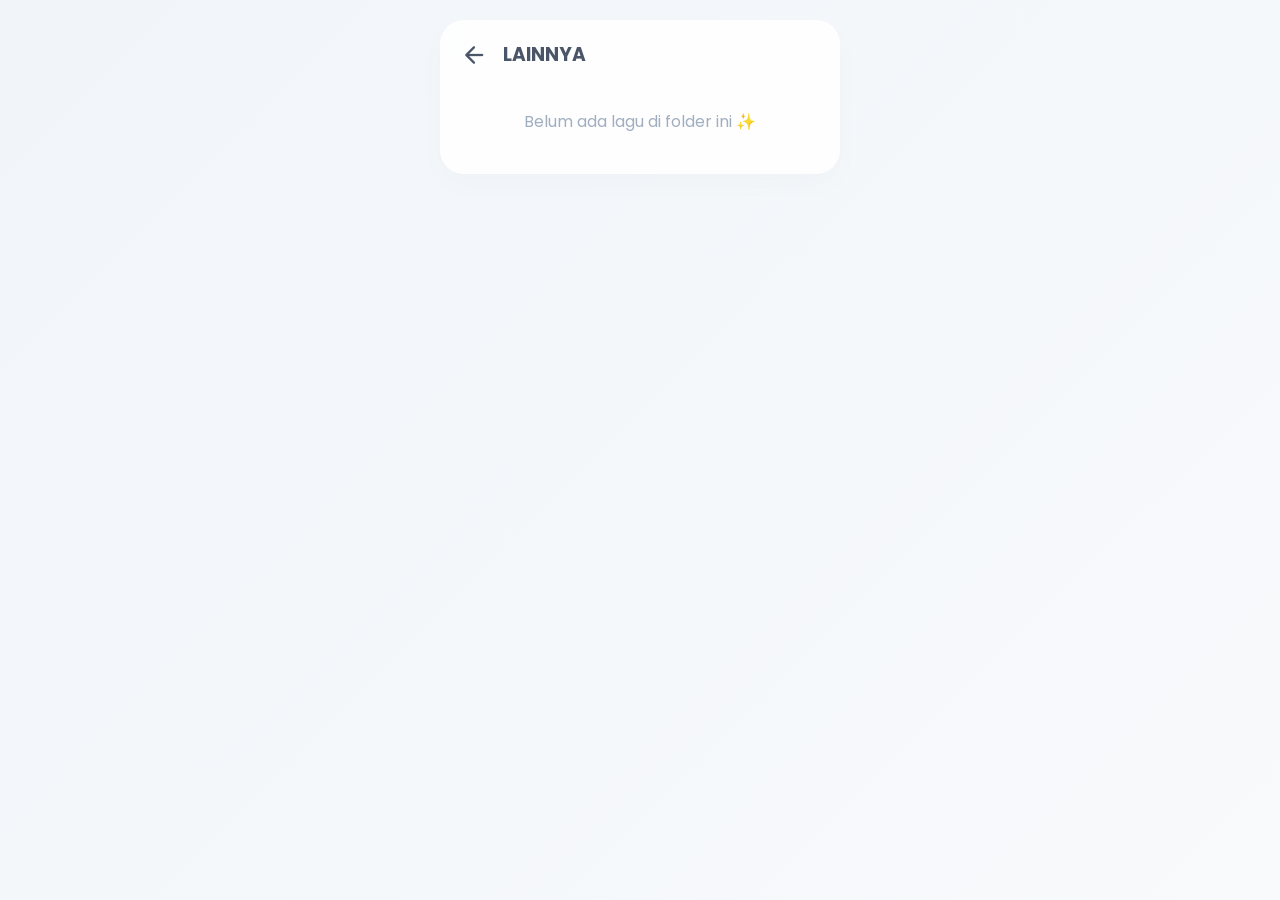
==== playlist.html @ 7148af5f "Update playlist.html" ====
<!DOCTYPE html>
<html lang="id">
<head>
    <meta charset="UTF-8">
    <meta name="viewport" content="width=device-width, initial-scale=1.0">
    <title>Hanyfa's Music Player</title>
    <link rel="preconnect" href="https://fonts.googleapis.com">
    <link rel="preconnect" href="https://fonts.gstatic.com" crossorigin>
    <link href="https://fonts.googleapis.com/css2?family=Poppins:wght@400;500;600;700&display=swap" rel="stylesheet">
    <link href="https://fonts.googleapis.com/icon?family=Material+Icons+Round" rel="stylesheet">
    <style>
        * { margin: 0; padding: 0; box-sizing: border-box; font-family: 'Poppins', sans-serif; }
        body { background: linear-gradient(135deg, #e3f2fd 0%, #f8fafc 100%); background-attachment: fixed; color: #4a5568; padding: 20px; display: flex; justify-content: center; min-height: 100vh; transition: background 0.5s ease; }
        .container { width: 100%; max-width: 400px; margin-bottom: 180px; }
        .hide { display: none !important; }
        .playlist-card { background: rgba(255, 255, 255, 0.85); backdrop-filter: blur(10px); border-radius: 24px; padding: 20px; box-shadow: 0 10px 30px rgba(0, 0, 0, 0.02); }
        .playlist-header { display: flex; align-items: center; gap: 15px; margin-bottom: 20px; }
        .back-btn { cursor: pointer; font-size: 28px; color: #4a5568; text-decoration: none; }
        .song-list { display: flex; flex-direction: column; gap: 10px; }
        .song-item { display: flex; align-items: center; gap: 15px; padding: 14px; border-radius: 16px; background: rgba(255, 255, 255, 0.6); cursor: pointer; transition: background 0.2s; }
        .active-song { background: rgba(255, 255, 255, 0.95); border: 1px solid rgba(74, 85, 104, 0.15); }
        .song-num { font-size: 14px; color: #a0aec0; min-width: 20px; }
        .song-meta { flex-grow: 1; display: flex; flex-direction: column; }
        .s-title { font-size: 14px; font-weight: 600; color: #4a5568; }
        .s-artist { font-size: 12px; color: #a0aec0; }
        .play-icon-list { color: #a0aec0; }
        .empty-msg { text-align: center; color: #a0aec0; padding: 20px; }
        
        /* MINI PLAYER */
        .mini-player { position: fixed; bottom: 25px; left: 50%; transform: translateX(-50%); width: calc(100% - 30px); max-width: 360px; border-radius: 28px; padding: 24px 20px 20px 20px; display: flex; flex-direction: column; gap: 16px; box-shadow: 0 8px 25px rgba(0, 0, 0, 0.05); z-index: 999; border: 1px solid rgba(255, 255, 255, 0.8); transition: background 0.3s ease; }
        .mini-song-info { text-align: center; width: 100%; }
        #mini-title { font-size: 18px; font-weight: 700; color: #2c3e50; letter-spacing: -0.3px; line-height: 1.3; }
        #mini-artist { font-size: 12px; color: #718096; text-transform: uppercase; font-weight: 600; margin-top: 4px; }
        .progress-wrapper { display: flex; align-items: center; justify-content: center; width: 100%; gap: 12px; margin-top: 4px; }
        #progress-bar { flex-grow: 1; height: 4px; accent-color: #718096; background: rgba(0, 0, 0, 0.05); cursor: pointer; outline: none; }
        .mini-bottom-section { display: flex; flex-direction: column; align-items: center; width: 100%; gap: 12px; }
        #current-time, #total-duration { font-size: 14px; color: #718096; font-weight: 600; }
        .mini-controls-row { display: flex; align-items: center; justify-content: center; gap: 45px; width: 100%; }
        .mini-controls-row button { background: none; border: none; color: #a0aec0; cursor: pointer; display: flex; align-items: center; justify-content: center; transition: all 0.2s ease; }
        .mini-controls-row button:active { transform: scale(0.9); color: #4a5568; }
        .mini-controls-row .material-icons-round { font-size: 34px; }
        .mini-controls-row button.play-trigger { color: #4a5568; }
        .mini-controls-row button.play-trigger .material-icons-round { font-size: 44px; }
    </style>
</head>
<body>

    <div class="container" id="playlist-screen">
        <div class="playlist-card">
            <div class="playlist-header">
                <a href="index.html" class="material-icons-round back-btn">arrow_back</a>
                <h3 id="playlist-title">Nama Playlist</h3>
            </div>
            <div class="song-list" id="song-list-container"></div>
        </div>
    </div>

    <!-- MINI PLAYER -->
    <div class="mini-player hide" id="mini-player">
        <div class="mini-song-info">
            <h4 id="mini-title">Judul Lagu</h4>
            <p id="mini-artist">Penyanyi</p>
        </div>
        <div class="progress-wrapper">
            <input type="range" id="progress-bar" min="0" max="100" value="0" step="0.1" onchange="seekAudio()">
            <span id="total-duration">0:00</span>
        </div>
        <div class="mini-bottom-section">
            <span id="current-time">0:00</span>
            <div class="mini-controls-row">
                <button onclick="prevSong()"><span class="material-icons-round">skip_previous</span></button>
                <button onclick="togglePlay()" class="play-trigger"><span class="material-icons-round" id="mini-play-icon">play_arrow</span></button>
                <button onclick="nextSong()"><span class="material-icons-round">skip_next</span></button>
            </div>
        </div>
    </div>

    <audio id="audio-player"></audio>

    <script>
        const allPlaylists = {
            enhypen1: [
                { title: "Given-Taken", artist: "ENHYPEN", url: "https://cdn.jsdelivr.net/gh/dear-girletterz/Music-Player@main/Lagu/giventaken.mp3?v=2" },
                { title: "Let Me In (20 CUBE)", artist: "ENHYPEN", url: "https://cdn.jsdelivr.net/gh/dear-girletterz/Music-Player@main/Lagu/letmein(20cube).mp3?v=2" },
                { title: "10 Months", artist: "ENHYPEN", url: "https://cdn.jsdelivr.net/gh/dear-girletterz/Music-Player@main/Lagu/10months.mp3?v=2" }, 
                { title: "Flicker", artist: "ENHYPEN", url: "https://cdn.jsdelivr.net/gh/dear-girletterz/Music-Player@main/Lagu/flicker.mp3?v=2" }, 
                { title: "Drunk-Dazed", artist: "ENHYPEN", url: "https://cdn.jsdelivr.net/gh/dear-girletterz/Music-Player@main/Lagu/drunkdazed.mp3?v=2" },
                { title: "Fever", artist: "ENHYPEN", url: "https://cdn.jsdelivr.net/gh/dear-girletterz/Music-Player@main/Lagu/feverr.mp3?v=2" }, 
                { title: "Not For Sale", artist: "ENHYPEN", url: "https://cdn.jsdelivr.net/gh/dear-girletterz/Music-Player@main/Lagu/notforsalee.mp3?v=2" }, 
                { title: "Mixed Up", artist: "ENHYPEN", url: "https://cdn.jsdelivr.net/gh/dear-girletterz/Music-Player@main/Lagu/mixedupp.mp3?v=2" }, 
                { title: "Tamed-Dashed", artist: "ENHYPEN", url: "https://cdn.jsdelivr.net/gh/dear-girletterz/Music-Player@main/Lagu/tameddashedd.mp3?v=2" }, 
                { title: "Upper Side Dreamin'", artist: "ENHYPEN", url: "https://cdn.jsdelivr.net/gh/dear-girletterz/Music-Player@main/Lagu/uppersidedreaminn.mp3?v=2" }, 
                { title: "Just A Little Bit", artist: "ENHYPEN", url: "https://cdn.jsdelivr.net/gh/dear-girletterz/Music-Player@main/Lagu/justalittlebitt.mp3?v=2" }, 
                { title: "Go Big or Go Home", artist: "ENHYPEN", url: "https://cdn.jsdelivr.net/gh/dear-girletterz/Music-Player@main/Lagu/gobigorgohome.mp3?v=2" },
                { title: "Blockbuster (ft. Yeonjun)", artist: "ENHYPEN", url: "https://cdn.jsdelivr.net/gh/dear-girletterz/Music-Player@main/Lagu/blockbusterr.mp3?v=2" },
                { title: "Attention, Please!", artist: "ENHYPEN", url: "https://cdn.jsdelivr.net/gh/dear-girletterz/Music-Player@main/Lagu/attentionpleasee.mp3?v=2" },
                { title: "Blessed-Cursed", artist: "ENHYPEN", url: "https://cdn.jsdelivr.net/gh/dear-girletterz/Music-Player@main/Lagu/blessedcursed.mp3?v=2" }, 
                { title: "Polaroid Love", artist: "ENHYPEN", url: "https://cdn.jsdelivr.net/gh/dear-girletterz/Music-Player@main/Lagu/polaroidlove.mp3?v=2" }, 
                { title: "Future Perfect (Pass The MIC)", artist: "ENHYPEN", url: "https://cdn.jsdelivr.net/gh/dear-girletterz/Music-Player@main/Lagu/futureperfect.mp3?v=2" }, 
                { title: "ParadoXXX Invasion", artist: "ENHYPEN", url: "https://cdn.jsdelivr.net/gh/dear-girletterz/Music-Player@main/Lagu/paradoxxxinvasion.mp3?v=2" }, 
                { title: "TFW (That Feeling When)", artist: "ENHYPEN", url: "https://cdn.jsdelivr.net/gh/dear-girletterz/Music-Player@main/Lagu/tfw.mp3?v=2" }, 
                { title: "Shout Out", artist: "ENHYPEN", url: "https://cdn.jsdelivr.net/gh/dear-girletterz/Music-Player@main/Lagu/shoutout.mp3?v=2" },
                { title: "Fate (Intro)", artist: "ENHYPEN", url: "https://cdn.jsdelivr.net/gh/dear-girletterz/Music-Player@main/Lagu/fate.mp3?v=2" },
                { title: "Bite Me", artist: "ENHYPEN", url: "https://cdn.jsdelivr.net/gh/dear-girletterz/Music-Player@main/Lagu/biteme.mp3?v=2" }, 
                { title: "Sacrifice (Eat Me Up)", artist: "ENHYPEN", url: "https://cdn.jsdelivr.net/gh/dear-girletterz/Music-Player@main/Lagu/sacrifice.mp3?v=2" }, 
                { title: "Chaconne", artist: "ENHYPEN", url: "https://cdn.jsdelivr.net/gh/dear-girletterz/Music-Player@main/Lagu/chaconne.mp3?v=2" }, 
                { title: "Bills", artist: "ENHYPEN", url: "https://cdn.jsdelivr.net/gh/dear-girletterz/Music-Player@main/Lagu/bills.mp3?v=2" }, 
                { title: "Karma", artist: "ENHYPEN", url: "https://cdn.jsdelivr.net/gh/dear-girletterz/Music-Player@main/Lagu/karma.mp3?v=2" },
                { title: "Blossom", artist: "ENHYPEN", url: "https://cdn.jsdelivr.net/gh/dear-girletterz/Music-Player@main/Lagu/blossom.mp3?v=2" }, 
                { title: "Sweet Venom", artist: "ENHYPEN", url: "https://cdn.jsdelivr.net/gh/dear-girletterz/Music-Player@main/Lagu/sweetvenom.mp3?v=2" }, 
                { title: "Still Monster", artist: "ENHYPEN", url: "https://cdn.jsdelivr.net/gh/dear-girletterz/Music-Player@main/Lagu/stillmonster.mp3?v=2" }, 
                { title: "Blind", artist: "ENHYPEN", url: "https://cdn.jsdelivr.net/gh/dear-girletterz/Music-Player@main/Lagu/blind.mp3?v=2" }, 
                { title: "Orange Flower (You Complete Me)", artist: "ENHYPEN", url: "https://cdn.jsdelivr.net/gh/dear-girletterz/Music-Player@main/Lagu/orangeflower.mp3?v=2" }
            ],
          
            enhypen2: [
                { title: "One In A Billion", artist: "ENHYPEN", url: "https://cdn.jsdelivr.net/gh/dear-girletterz/Music-Player@main/Lagu/oneinabillion.mp3?v=2" }, 
                { title: "Criminal Love", artist: "ENHYPEN", url: "https://cdn.jsdelivr.net/gh/dear-girletterz/Music-Player@main/Lagu/criminallove.mp3?v=2" }, 
                { title: "Fatal Trouble", artist: "ENHYPEN", url: "https://cdn.jsdelivr.net/gh/dear-girletterz/Music-Player@main/Lagu/fataltrouble.mp3?v=2" }, 
                { title: "Teeth", artist: "ENHYPEN", url: "https://cdn.jsdelivr.net/gh/dear-girletterz/Music-Player@main/Lagu/teeth.mp3?v=2" },
                { title: "Lucifer", artist: "ENHYPEN", url: "https://cdn.jsdelivr.net/gh/dear-girletterz/Music-Player@main/Lagu/lucifer.mp3?v=2" }, 
                { title: "Scream", artist: "ENHYPEN", url: "https://cdn.jsdelivr.net/gh/dear-girletterz/Music-Player@main/Lagu/scream.mp3?v=2" }, 
                { title: "Moonstruck", artist: "ENHYPEN", url: "https://cdn.jsdelivr.net/gh/dear-girletterz/Music-Player@main/Lagu/moonstruck.mp3?v=2" }, 
                { title: "XO (Only If You Say Yes)", artist: "ENHYPEN", url: "https://cdn.jsdelivr.net/gh/dear-girletterz/Music-Player@main/Lagu/xo.mp3?v=2" }, 
                { title: "Your Eyes Only", artist: "ENHYPEN", url: "https://cdn.jsdelivr.net/gh/dear-girletterz/Music-Player@main/Lagu/youreyesonly.mp3?v=2" }, 
                { title: "Hundred Broken Hearts", artist: "ENHYPEN", url: "https://cdn.jsdelivr.net/gh/dear-girletterz/Music-Player@main/Lagu/hundredbrokenhearts.mp3?v=2" },
                { title: "Brought The Heat Back", artist: "ENHYPEN", url: "https://cdn.jsdelivr.net/gh/dear-girletterz/Music-Player@main/Lagu/broughttheheatback.mp3?v=2" }, 
                { title: "Paranormal", artist: "ENHYPEN", url: "https://cdn.jsdelivr.net/gh/dear-girletterz/Music-Player@main/Lagu/paranormal.mp3?v=2" },
                { title: "Royalty", artist: "ENHYPEN", url: "https://cdn.jsdelivr.net/gh/dear-girletterz/Music-Player@main/Lagu/royalty.mp3?v=2" }, 
                { title: "Highway 1009", artist: "ENHYPEN", url: "https://cdn.jsdelivr.net/gh/dear-girletterz/Music-Player@main/Lagu/highway.mp3?v=2" }, 
                { title: "Daydream", artist: "ENHYPEN", url: "https://cdn.jsdelivr.net/gh/dear-girletterz/Music-Player@main/Lagu/daydream.mp3?v=2" }, 
                { title: "No Doubt", artist: "ENHYPEN", url: "https://cdn.jsdelivr.net/gh/dear-girletterz/Music-Player@main/Lagu/nodoubt.mp3?v=2" },
                { title: "Flashover", artist: "ENHYPEN", url: "https://cdn.jsdelivr.net/gh/dear-girletterz/Music-Player@main/Lagu/flashover.mp3?v=2" },
                { title: "Bad Desire (With or Without You)", artist: "ENHYPEN", url: "https://cdn.jsdelivr.net/gh/dear-girletterz/Music-Player@main/Lagu/baddesire.mp3?v=2" }, 
                { title: "Loose", artist: "ENHYPEN", url: "https://cdn.jsdelivr.net/gh/dear-girletterz/Music-Player@main/Lagu/loose.mp3?v=2" }, 
                { title: "Outside", artist: "ENHYPEN", url: "https://cdn.jsdelivr.net/gh/dear-girletterz/Music-Player@main/Lagu/outside.mp3?v=2" }, 
                { title: "Helium", artist: "ENHYPEN", url: "https://cdn.jsdelivr.net/gh/dear-girletterz/Music-Player@main/Lagu/helium.mp3?v=2" }, 
                { title: "Too Close", artist: "ENHYPEN", url: "https://cdn.jsdelivr.net/gh/dear-girletterz/Music-Player@main/Lagu/tooclose.mp3?v=2" }, 
                { title: "Knife", artist: "ENHYPEN", url: "https://cdn.jsdelivr.net/gh/dear-girletterz/Music-Player@main/Lagu/knife.mp3?v=2" }, 
                { title: "Stealer", artist: "ENHYPEN", url: "https://cdn.jsdelivr.net/gh/dear-girletterz/Music-Player@main/Lagu/stealer.mp3?v=2" }, 
                { title: "Big Girls Don't Cry", artist: "ENHYPEN", url: "https://cdn.jsdelivr.net/gh/dear-girletterz/Music-Player@main/Lagu/bgdc.mp3?v=2" }, 
                { title: "No Way Back (ft. So!YoON!)", artist: "ENHYPEN", url: "https://cdn.jsdelivr.net/gh/dear-girletterz/Music-Player@main/Lagu/nowayback.mp3?v=2" },
                { title: "Lost Island", artist: "ENHYPEN", url: "https://cdn.jsdelivr.net/gh/dear-girletterz/Music-Player@main/Lagu/lostisland.mp3?v=2" }, 
                { title: "Sleep Tight", artist: "ENHYPEN", url: "https://cdn.jsdelivr.net/gh/dear-girletterz/Music-Player@main/Lagu/sleeptight.mp3?v=2" }, 
                { title: "Billy Poco (w/Tayo)", artist: "ENHYPEN", url: "https://cdn.jsdelivr.net/gh/dear-girletterz/Music-Player@main/Lagu/billypoco.mp3?v=2" }, 
                { title: "Hey Tayo (w/Tayo)", artist: "ENHYPEN", url: "https://cdn.jsdelivr.net/gh/dear-girletterz/Music-Player@main/Lagu/heytayo.mp3?v=2" }, 
                { title: "Dear Me (Jungwon)", artist: "ENHYPEN", url: "https://cdn.jsdelivr.net/gh/dear-girletterz/Music-Player@main/Lagu/dearme.mp3?v=2" }, 
                { title: "Into The I-LAND", artist: "ENHYPEN", url: "https://cdn.jsdelivr.net/gh/dear-girletterz/Music-Player@main/Lagu/intotheiland.mp3?v=2" }, 
                { title: "I&Credible (I-LAND)", artist: "ENHYPEN", url: "https://cdn.jsdelivr.net/gh/dear-girletterz/Music-Player@main/Lagu/incredible.mp3?v=2" }, 
                { title: "Calling (Run To You)", artist: "ENHYPEN", url: "https://cdn.jsdelivr.net/gh/dear-girletterz/Music-Player@main/Lagu/calling.mp3?v=2" }
            ],
           
            hearts2hearts: [
                { title: "The Chase", artist: "HEARTS2HEARTS", url: "https://cdn.jsdelivr.net/gh/dear-girletterz/Music-Player@main/Lagu2/thechase.mp3?v=2" }, 
                { title: "Butterflies", artist: "HEARTS2HEARTS", url: "https://cdn.jsdelivr.net/gh/dear-girletterz/Music-Player@main/Lagu2/butterflies.mp3?v=2" }, 
                { title: "Style", artist: "HEARTS2HEARTS", url: "https://cdn.jsdelivr.net/gh/dear-girletterz/Music-Player@main/Lagu2/style.mp3?v=2" }, 
                { title: "Focus", artist: "HEARTS2HEARTS", url: "https://cdn.jsdelivr.net/gh/dear-girletterz/Music-Player@main/Lagu2/focus.mp3?v=2" }, 
                { title: "Apple Pie", artist: "HEARTS2HEARTS", url: "https://cdn.jsdelivr.net/gh/dear-girletterz/Music-Player@main/Lagu2/applepie.mp3?v=2" }, 
                { title: "Pretty Please", artist: "HEARTS2HEARTS", url: "https://cdn.jsdelivr.net/gh/dear-girletterz/Music-Player@main/Lagu2/prettyplease.mp3?v=2" }, 
                { title: "Flutter", artist: "HEARTS2HEARTS", url: "https://cdn.jsdelivr.net/gh/dear-girletterz/Music-Player@main/Lagu2/flutter.mp3?v=2" }, 
                { title: "Blue Moon", artist: "HEARTS2HEARTS", url: "https://cdn.jsdelivr.net/gh/dear-girletterz/Music-Player@main/Lagu2/bluemoon.mp3?v=2" }, 
                { title: "Rude!", artist: "HEARTS2HEARTS", url: "https://cdn.jsdelivr.net/gh/dear-girletterz/Music-Player@main/Lagu2/rude.mp3?v=2" }
            ],
            cortis: [
                { title: "What You Want", artist: "CORTIS", url: "https://cdn.jsdelivr.net/gh/dear-girletterz/Music-Player@main/Lagu3/wyw.mp3?v=2" }, 
                { title: "GO!", artist: "CORTIS", url: "https://cdn.jsdelivr.net/gh/dear-girletterz/Music-Player@main/Lagu3/go.mp3?v=2" }, 
                { title: "FaSHioN", artist: "CORTIS", url: "https://cdn.jsdelivr.net/gh/dear-girletterz/Music-Player@main/Lagu3/fashion.mp3?v=2" }, 
                { title: "JoyRide", artist: "CORTIS", url: "https://cdn.jsdelivr.net/gh/dear-girletterz/Music-Player@main/Lagu3/joyride.mp3?v=2" }, 
                { title: "Lullaby", artist: "CORTIS", url: "https://cdn.jsdelivr.net/gh/dear-girletterz/Music-Player@main/Lagu3/lullaby.mp3?v=2" }, 
                { title: "Mention Me (OST GOAT)", artist: "CORTIS", url: "https://cdn.jsdelivr.net/gh/dear-girletterz/Music-Player@main/Lagu3/mentionme.mp3?v=2" }, 
                { title: "YoungCreatorCrew", artist: "CORTIS", url: "https://cdn.jsdelivr.net/gh/dear-girletterz/Music-Player@main/Lagu3/ycc.mp3?v=2" }, 
                { title: "REDRED", artist: "CORTIS", url: "https://cdn.jsdelivr.net/gh/dear-girletterz/Music-Player@main/Lagu3/redred.mp3?v=2" }, 
                { title: "TNT", artist: "CORTIS", url: "https://cdn.jsdelivr.net/gh/dear-girletterz/Music-Player@main/Lagu3/tnt.mp3?v=2" }, 
                { title: "Acai", artist: "CORTIS", url: "https://cdn.jsdelivr.net/gh/dear-girletterz/Music-Player@main/Lagu3/acai.mp3?v=2" }, 
                { title: "Wassup", artist: "CORTIS", url: "https://cdn.jsdelivr.net/gh/dear-girletterz/Music-Player@main/Lagu3/wassup.mp3?v=2" }, 
                { title: "Blue Lips", artist: "CORTIS", url: "https://cdn.jsdelivr.net/gh/dear-girletterz/Music-Player@main/Lagu3/bluelips.mp3?v=2" }
            ],
            babymonster: [
                { title: "Dream", artist: "BABYMONSTER", url: "https://cdn.jsdelivr.net/gh/dear-girletterz/Music-Player@main/Lagu4/dream.mp3?v=2" },
                { title: "Batter Up", artist: "BABYMONSTER", url: "https://cdn.jsdelivr.net/gh/dear-girletterz/Music-Player@main/Lagu4/batterup.mp3?v=2" }, 
                { title: "Stuck In The Middle", artist: "BABYMONSTER", url: "https://cdn.jsdelivr.net/gh/dear-girletterz/Music-Player@main/Lagu5/stuckinthemiddle.mp3?v=2" }, 
                { title: "Sheesh", artist: "BABYMONSTER", url: "https://cdn.jsdelivr.net/gh/dear-girletterz/Music-Player@main/Lagu4/sheesh.mp3?v=2" }, 
                { title: "Like That", artist: "BABYMONSTER", url: "https://cdn.jsdelivr.net/gh/dear-girletterz/Music-Player@main/Lagu4/forever.mp3?v=2" }, 
                { title: "Clik Clak", artist: "BABYMONSTER", url: "https://cdn.jsdelivr.net/gh/dear-girletterz/Music-Player@main/Lagu4/clikclak.mp3?v=2" },
                { title: "Drip", artist: "BABYMONSTER", url: "https://cdn.jsdelivr.net/gh/dear-girletterz/Music-Player@main/Lagu4/drip.mp3?v=2" },
                { title: "Love, Maybe", artist: "BABYMONSTER", url: "https://cdn.jsdelivr.net/gh/dear-girletterz/Music-Player@main/Lagu4/lovemaybe.mp3?v=2" }, 
                { title: "Really Like You", artist: "BABYMONSTER", url: "https://cdn.jsdelivr.net/gh/dear-girletterz/Music-Player@main/Lagu4/reallylikeyou.mp3?v=2" }, 
                { title: "Billionaire", artist: "BABYMONSTER", url: "https://cdn.jsdelivr.net/gh/dear-girletterz/Music-Player@main/Lagu4/billionaire.mp3?v=2" }, 
                { title: "Love In My Heart", artist: "BABYMONSTER", url: "https://cdn.jsdelivr.net/gh/dear-girletterz/Music-Player@main/Lagu4/loveinmyheartt.mp3?v=2" }, 
                { title: "Woke Up In Tokyo (Asa & Ruka)", artist: "BABYMONSTER", url: "https://cdn.jsdelivr.net/gh/dear-girletterz/Music-Player@main/Lagu4/wokeupintokyo.mp3?v=2" }, 
                { title: "Ghost", artist: "BABYMONSTER", url: "https://cdn.jsdelivr.net/gh/dear-girletterz/Music-Player@main/Lagu4/ghost.mp3?v=2" }, 
                { title: "Hot Sauce", artist: "BABYMONSTER", url: "https://cdn.jsdelivr.net/gh/dear-girletterz/Music-Player@main/Lagu4/hotsauce.mp3?v=2" }, 
                { title: "We Go Up", artist: "BABYMONSTER", url: "https://cdn.jsdelivr.net/gh/dear-girletterz/Music-Player@main/Lagu4/wegoup.mp3?v=2" }, 
                { title: "Psycho", artist: "BABYMONSTER", url: "https://cdn.jsdelivr.net/gh/dear-girletterz/Music-Player@main/Lagu4/pshyo.mp3?v=2" }, 
                { title: "Supa Dupa Luv", artist: "BABYMONSTER", url: "https://cdn.jsdelivr.net/gh/dear-girletterz/Music-Player@main/Lagu4/supadupaluv.mp3?v=2" }, 
                { title: "Wild", artist: "BABYMONSTER", url: "https://cdn.jsdelivr.net/gh/dear-girletterz/Music-Player@main/Lagu4/wild.mp3?v=2" }, 
                { title: "Choom", artist: "BABYMONSTER", url: "https://cdn.jsdelivr.net/gh/dear-girletterz/Music-Player@main/Lagu4/choom.mp3?v=2" },
                { title: "Locked In", artist: "BABYMONSTER", url: "https://cdn.jsdelivr.net/gh/dear-girletterz/Music-Player@main/Lagu4/lockedin.mp3?v=2" }
            ],
            
            lngshot: [
                { title: "Moonwalkin'", artist: "LNGSHOT", url: "https://cdn.jsdelivr.net/gh/dear-girletterz/Music-Player@main/Lagu5/moonwalkin.mp3?v=2" }, 
                { title: "Are You Ready", artist: "LNGSHOT", url: "https://cdn.jsdelivr.net/gh/dear-girletterz/Music-Player@main/Lagu5/areyouready.mp3?v=2" },
                { title: "Trust Myself (Ryul)", artist: "LNGSHOT", url: "https://cdn.jsdelivr.net/gh/dear-girletterz/Music-Player@main/Lagu5/trustmyself.mp3?v=2" },  
                { title: "Thinking (Ryul & Louis)", artist: "LNGSHOT", url: "https://cdn.jsdelivr.net/gh/dear-girletterz/Music-Player@main/Lagu5/thinking.mp3?v=2" },  
                { title: "All Good (Woojin & Ryul)", artist: "LNGSHOT", url: "https://cdn.jsdelivr.net/gh/dear-girletterz/Music-Player@main/Lagu5/allgood.mp3?v=2" }, 
                { title: "Ejeh (Woojin)", artist: "LNGSHOT", url: "https://cdn.jsdelivr.net/gh/dear-girletterz/Music-Player@main/Lagu5/ejeh.mp3?v=2" }, 
                { title: "Next 2 U (Ohyul & Louis)", artist: "LNGSHOT", url: "https://cdn.jsdelivr.net/gh/dear-girletterz/Music-Player@main/Lagu5/nexttou.mp3?v=2" }, 
                { title: "My Side (Woojin & Louis)", artist: "LNGSHOT", url: "https://cdn.jsdelivr.net/gh/dear-girletterz/Music-Player@main/Lagu5/myside.mp3?v=2" }, 
                { title: "Saucin'", artist: "LNGSHOT", url: "https://cdn.jsdelivr.net/gh/dear-girletterz/Music-Player@main/Lagu5/saucin.mp3?v=2" }, 
                { title: "Backseat", artist: "LNGSHOT", url: "https://cdn.jsdelivr.net/gh/dear-girletterz/Music-Player@main/Lagu5/backseet.mp3?v=2" }, 
                { title: "FaceTime" , artist: "LNGSHOT", url: "https://cdn.jsdelivr.net/gh/dear-girletterz/Music-Player@main/Lagu5/facetime.mp3?v=2" }, 
                { title: "Never Let Go", artist: "LNGSHOT", url: "https://cdn.jsdelivr.net/gh/dear-girletterz/Music-Player@main/Lagu5/neverletgo.mp3?v=2" },
                { title: "Good Girls (Louis)", artist: "LNGSHOT", url: "https://cdn.jsdelivr.net/gh/dear-girletterz/Music-Player@main/Lagu5/goodgirls.mp3?v=2" }, 
                { title: "Boo Thang (Woojin)", artist: "LNGSHOT", url: "https://cdn.jsdelivr.net/gh/dear-girletterz/Music-Player@main/Lagu5/boothang.mp3?v=2" }, 
                { title: "Summer Eyes (Ohyul)", artist: "LNGSHOT", url: "https://cdn.jsdelivr.net/gh/dear-girletterz/Music-Player@main/Lagu5/summereyes.mp3?v=2" }, 
                { title: "For Us (Ryul)", artist: "LNGSHOT", url: "https://cdn.jsdelivr.net/gh/dear-girletterz/Music-Player@main/Lagu5/forus.mp3?v=2" }, 
                { title: "Vanilla Days", artist: "LNGSHOT", url: "https://cdn.jsdelivr.net/gh/dear-girletterz/Music-Player@main/Lagu5/vanilladays.mp3?v=2" }, 
                { title: "4SHO 4SHO", artist: "LNGSHOT", url: "https://cdn.jsdelivr.net/gh/dear-girletterz/Music-Player@main/Lagu5/foursho.mp3?v=2" }, 
                { title: "YEAH! YEAH!", artist: "LNGSHOT", url: "https://cdn.jsdelivr.net/gh/dear-girletterz/Music-Player@main/Lagu5/yeahyeah.mp3?v=2" }, 
                { title: "No Hi, No Hey", artist: "LNGSHOT", url: "https://cdn.jsdelivr.net/gh/dear-girletterz/Music-Player@main/Lagu5/nohinohey.mp3?v=2" }, 
                { title: "Run It Up", artist: "LNGSHOT", url: "https://cdn.jsdelivr.net/gh/dear-girletterz/Music-Player@main/Lagu5/runitup.mp3?v=2" }, 
                { title: "Gukbbong", artist: "LNGSHOT", url: "https://cdn.jsdelivr.net/gh/dear-girletterz/Music-Player@main/Lagu5/gukbbong.mp3?v=2" }, 
                { title: "Moya", artist: "LNGSHOT", url: "https://cdn.jsdelivr.net/gh/dear-girletterz/Music-Player@main/Lagu5/moya.mp3?v=2" }, 
                { title: "The Purge 4Shomix", artist: "LNGSHOT", url: "https://cdn.jsdelivr.net/gh/dear-girletterz/Music-Player@main/Lagu5/thepurge.mp3?v=2" }, 
                { title: "Public Enemy 4Shomix", artist: "LNGSHOT", url: "https://cdn.jsdelivr.net/gh/dear-girletterz/Music-Player@main/Lagu5/publicenemy.mp3?v=2" }, 
                { title: "Fire With Fire", artist: "LNGSHOT", url: "https://cdn.jsdelivr.net/gh/dear-girletterz/Music-Player@main/Lagu5/firewithfire.mp3?v=2" }, 
                { title: "Annyeonghaseyo (Ryul dll)", artist: "LNGSHOT", url: "https://cdn.jsdelivr.net/gh/dear-girletterz/Music-Player@main/Lagu5/annyeonghaseyo.mp3?v=2" }, 
                { title: "Lullaby Remix (Louis dll)", artist: "Louis dll)", url: "https://cdn.jsdelivr.net/gh/dear-girletterz/Music-Player@main/Lagu5/lullaby.mp3?v=2" }, 
                { title: "All I Wanna Do (Jay Park)", artist: "LNGSHOT", url: "https://cdn.jsdelivr.net/gh/dear-girletterz/Music-Player@main/Lagu5/alliwannado.mp3?v=2" }, 
                { title: "JOAH (Jay Park)", artist: "LNGSHOT", url: "https://cdn.jsdelivr.net/gh/dear-girletterz/Music-Player@main/Lagu/Joah.mp3?v=2" }, 
                { title: "Remedy (Jay Park)", artist: "LNGSHOT", url: "https://cdn.jsdelivr.net/gh/dear-girletterz/Music-Player@main/Lagu5/remedy.mp3?v=2" }, 
                { title: "Mommae (Jay Park)", artist: "LNGSHOT", url: "https://cdn.jsdelivr.net/gh/dear-girletterz/Music-Player@main/Lagu5/mommae.mp3?v=2" }
            ], 
            
            illit: [
                { title: "Magnetic", artist: "ILLIT", url: "https://cdn.jsdelivr.net/gh/dear-girletterz/Music-Player@main/Lagu6/magnetic.mp3?v=2" }, 
                { title: "My World", artist: "ILLIT", url: "https://cdn.jsdelivr.net/gh/dear-girletterz/Music-Player@main/Lagu6/myworld.mp3?v=2" },
                { title: "Midnight Fiction", artist: "ILLIT", url: "https://cdn.jsdelivr.net/gh/dear-girletterz/Music-Player@main/Lagu6/midnightfiction.mp3?v=2" },  
                { title: "Lucky Girl Syndrome", artist: "ILLIT", url: "https://cdn.jsdelivr.net/gh/dear-girletterz/Music-Player@main/Lagu6/luckygirlsyndrome.mp3?v=2" }, 
                { title: "I'll Like You", artist: "ILLIT", url: "https://cdn.jsdelivr.net/gh/dear-girletterz/Music-Player@main/Lagu6/illlikeyou.mp3?v=2" }, 
                { title: "Cherish (My Love)", artist: "ILLIT", url: "https://cdn.jsdelivr.net/gh/dear-girletterz/Music-Player@main/Lagu6/cherish.mp3?v=2" }, 
                { title: "IYKYK (If You Know You Know)", artist: "ILLIT", url: "https://cdn.jsdelivr.net/gh/dear-girletterz/Music-Player@main/Lagu6/iykyk.mp3?v=2" }, 
                { title: "Pimple", artist: "ILLIT", url: "https://cdn.jsdelivr.net/gh/dear-girletterz/Music-Player@main/Lagu6/pimple.mp3?v=2" }, 
                { title: "Tick-Tack", artist: "ILLIT", url: "https://cdn.jsdelivr.net/gh/dear-girletterz/Music-Player@main/Lagu6/ticktack.mp3?v=2" },
                { title: "Almond Chocolate", artist: "ILLIT", url: "https://cdn.jsdelivr.net/gh/dear-girletterz/Music-Player@main/Lagu6/almondchocolate.mp3?v=2" },  
                { title: "See U Tonight (Kylie Cantrall ft. Yunah & Minju)", artist: "ILLIT", url: "https://cdn.jsdelivr.net/gh/dear-girletterz/Music-Player@main/Lagu6/seeutonight.mp3?v=2" }, 
                { title: "The Look In Your Eyes (Wonhee)", artist: "ILLIT", url: "https://cdn.jsdelivr.net/gh/dear-girletterz/Music-Player@main/Lagu6/thelookinyoureyes.mp3?v=2" }, 
                { title: "Little Monster", artist: "ILLIT", url: "https://cdn.jsdelivr.net/gh/dear-girletterz/Music-Player@main/Lagu6/littlemonster.mp3?v=2" },
                { title: "Billyeoon Goyangi (Do The Dance)", artist: "ILLIT", url: "https://cdn.jsdelivr.net/gh/dear-girletterz/Music-Player@main/Lagu6/billyeoongoyangi.mp3?v=2" }, 
                { title: "Jellyous", artist: "ILLIT", url: "https://cdn.jsdelivr.net/gh/dear-girletterz/Music-Player@main/Lagu6/jellyous.mp3?v=2" }, 
                { title: "Oops!", artist: "ILLIT", url: "https://cdn.jsdelivr.net/gh/dear-girletterz/Music-Player@main/Lagu6/oops.mp3?v=2" }, 
                { title: "Bamsopoong", artist: "ILLIT", url: "https://cdn.jsdelivr.net/gh/dear-girletterz/Music-Player@main/Lagu6/bamsopoong.mp3?v=2" }, 
                { title: "Topping", artist: "ILLIT", url: "https://cdn.jsdelivr.net/gh/dear-girletterz/Music-Player@main/Lagu6/topping.mp3?v=2" }, 
                { title: "Toki Yo Tomare", artist: "ILLIT", url: "https://cdn.jsdelivr.net/gh/dear-girletterz/Music-Player@main/Lagu6/tokiyotomare.mp3?v=2" }, 
                { title: "Secret Quest", artist: "ILLIT", url: "https://cdn.jsdelivr.net/gh/dear-girletterz/Music-Player@main/Lagu6/secretquest.mp3?v=2" }, 
                { title: "Love Smile (OST Last Summer w/Minju & Yunah)", artist: "ILLIT", url: "https://cdn.jsdelivr.net/gh/dear-girletterz/Music-Player@main/Lagu6/lovesmile.mp3?v=2" }, 
                { title: "Not Cute Anymore", artist: "ILLIT", url: "https://cdn.jsdelivr.net/gh/dear-girletterz/Music-Player@main/Lagu6/notcuteanymore.mp3?v=2" }, 
                { title: "Not Me", artist: "ILLIT", url: "https://cdn.jsdelivr.net/gh/dear-girletterz/Music-Player@main/Lagu6/notme.mp3?v=2" }, 
                { title: "All For You", artist: "ILLIT", url: "https://cdn.jsdelivr.net/gh/dear-girletterz/Music-Player@main/Lagu6/allforyou.mp3?v=2" }, 
                { title: "Sunday Morning", artist: "ILLIT", url: "https://cdn.jsdelivr.net/gh/dear-girletterz/Music-Player@main/Lagu6/sundaymorning.mp3?v=2" }, 
                { title: "Bubee", artist: "ILLIT", url: "https://cdn.jsdelivr.net/gh/dear-girletterz/Music-Player@main/Lagu6/bubee.mp3?v=2" }, 
                { title: "GRWM (Get Ready With Me)", artist: "ILLIT", url: "https://cdn.jsdelivr.net/gh/dear-girletterz/Music-Player@main/Lagu6/grwm.mp3?v=2" }, 
                { title: "It's Me", artist: "ILLIT", url: "https://cdn.jsdelivr.net/gh/dear-girletterz/Music-Player@main/Lagu6/itsme.mp3?v=2" }, 
                { title: "Paw, Paw!", artist: "ILLIT", url: "https://cdn.jsdelivr.net/gh/dear-girletterz/Music-Player@main/Lagu6/pawpaw.mp3?v=2" }, 
                { title: "Mamihlapinatapai", artist: "ILLIT", url: "https://cdn.jsdelivr.net/gh/dear-girletterz/Music-Player@main/Lagu6/mamihlapinatapai.mp3?v=2" }, 
                { title: "Love, Older You", artist: "ILLIT", url: "https://cdn.jsdelivr.net/gh/dear-girletterz/Music-Player@main/Lagu6/loveolderyou.mp3?v=2" } 
            ],
            bts: [], blackpink: [], txt: [], aespa: [], nct: [], treasure: [], lainnya: []
        };

        let currentPlaylist = [];
        let currentPlaylistName = "";
        let currentIndex = 0;
        const audio = document.getElementById('audio-player');
        let isPlaying = false;

        const urlParams = new URLSearchParams(window.location.search);
        const grupAktif = urlParams.get('grup') || 'lainnya';

        function initPlaylist() {
            currentPlaylistName = grupAktif.toLowerCase();
            currentPlaylist = allPlaylists[currentPlaylistName] || [];
            
            let displayTitle = currentPlaylistName.toUpperCase();
            if(displayTitle === "ENHYPEN1") displayTitle = "ENHYPEN 1";
            if(displayTitle === "ENHYPEN2") displayTitle = "ENHYPEN 2";
            document.getElementById('playlist-title').innerText = displayTitle;
            
            renderSongList();
            setDynamicBackground(currentPlaylistName);
        }

        function setDynamicBackground(folderLower) {
            if (['enhypen1', 'enhypen2'].includes(folderLower)) {
                document.body.style.background = "linear-gradient(135deg, #e0f2fe 0%, #f8fafc 100%)"; 
            } else if (['hearts2hearts', 'blackpink'].includes(folderLower)) {
                document.body.style.background = "linear-gradient(135deg, #fce7f3 0%, #f8fafc 100%)"; 
            } else if (['babymonster', 'txt'].includes(folderLower)) {
                document.body.style.background = "linear-gradient(135deg, #fee2e2 0%, #f8fafc 100%)"; 
            } else if (['cortis', 'nct'].includes(folderLower)) {
                document.body.style.background = "linear-gradient(135deg, #dcfce7 0%, #f8fafc 100%)"; 
            } else if (['aespa', 'lngshot'].includes(folderLower)) {
                document.body.style.background = "linear-gradient(135deg, #e5e7eb 0%, #f8fafc 100%)"; 
            } else if (['bts', 'illit'].includes(folderLower)) {
                document.body.style.background = "linear-gradient(135deg, #f3e8ff 0%, #f8fafc 100%)"; 
            } else {
                document.body.style.background = "linear-gradient(135deg, #f1f5f9 0%, #f8fafc 100%)"; 
            }
        }

        function renderSongList() {
            const listContainer = document.getElementById('song-list-container');
            listContainer.innerHTML = ""; 

            if (currentPlaylist.length === 0) {
                listContainer.innerHTML = `<p class="empty-msg">Belum ada lagu di folder ini ✨</p>`;
                return;
            }

            currentPlaylist.forEach((song, index) => {
                const songItem = document.createElement('div');
                songItem.className = `song-item ${currentIndex === index && isPlaying ? 'active-song' : ''}`;
                songItem.onclick = () => selectSong(index);
                songItem.innerHTML = `
                    <div class="song-num">${index + 1}</div>
                    <div class="song-meta">
                        <span class="s-title">${song.title}</span>
                        <span class="s-artist">${song.artist || 'Unknown'}</span>
                    </div>
                    <span class="material-icons-round play-icon-list">play_circle_filled</span>
                `;
                listContainer.appendChild(songItem);
            });
        }

        function selectSong(index) {
            currentIndex = index;
            const song = currentPlaylist[currentIndex];
            audio.src = song.url;
            audio.load(); 
            audio.play().then(() => {
                isPlaying = true;
                updateUI();
                setupNotification(song);
            }).catch(err => console.log("Gagal memutar:", err));
        }

        function togglePlay() {
            if (!audio.src) return;
            if (isPlaying) { audio.pause(); isPlaying = false; }
            else { audio.play(); isPlaying = true; }
            updateUI();
        }

        function nextSong() {
            if (currentPlaylist.length === 0) return;
            
            // LOGIKA JEMBATAN OTOMATIS ENHYPEN 1 -> ENHYPEN 2
            if (currentIndex === currentPlaylist.length - 1) {
                if (currentPlaylistName === 'enhypen1') {
                    // Ubah URL browser tanpa reload halaman
                    const newUrl = window.location.protocol + "//" + window.location.host + window.location.pathname + '?grup=enhypen2';
                    window.history.pushState({ path: newUrl }, '', newUrl);
                    
                    // Alihkan data ke playlist ENHYPEN 2
                    currentPlaylistName = 'enhypen2';
                    currentPlaylist = allPlaylists['enhypen2'] || [];
                    document.getElementById('playlist-title').innerText = "ENHYPEN 2";
                    
                    // Render ulang tampilan & setel lagu pertama (indeks 0)
                    renderSongList();
                    setDynamicBackground(currentPlaylistName);
                    selectSong(0);
                    return; 
                }
            }

            // Jalur normal (looping dalam satu grup)
            currentIndex = (currentIndex + 1) % currentPlaylist.length;
            selectSong(currentIndex);
        }
                
        function prevSong() {
            if (currentPlaylist.length === 0) return;
            currentIndex = (currentIndex - 1 + currentPlaylist.length) % currentPlaylist.length;
            selectSong(currentIndex);
        }

        function updateUI() {
            const song = currentPlaylist[currentIndex];
            if (!song) return;

            const miniPlayer = document.getElementById('mini-player');
            if (miniPlayer) {
                miniPlayer.classList.remove('hide');
                document.getElementById('mini-title').innerText = song.title;
                document.getElementById('mini-artist').innerText = song.artist;
                document.getElementById('mini-play-icon').innerText = isPlaying ? "pause" : "play_arrow";

                miniPlayer.className = "mini-player"; 
                if (['enhypen1', 'enhypen2'].includes(currentPlaylistName)) miniPlayer.style.background = "linear-gradient(135deg, #f0f7ff, #e1effe)";
                else if (['hearts2hearts', 'blackpink'].includes(currentPlaylistName)) miniPlayer.style.background = "linear-gradient(135deg, #fff5f7, #fde8ec)";
                else if (['babymonster', 'txt'].includes(currentPlaylistName)) miniPlayer.style.background = "linear-gradient(135deg, #fff5f5, #fde8e8)";
                else if (['cortis', 'nct'].includes(currentPlaylistName)) miniPlayer.style.background = "linear-gradient(135deg, #f3faf4, #e3f7e6)";
                else if (['aespa', 'lngshot'].includes(currentPlaylistName)) miniPlayer.style.background = "linear-gradient(135deg, #f3f4f6, #e5e7eb)";
                else if (['bts', 'illit'].includes(currentPlaylistName)) miniPlayer.style.background = "linear-gradient(135deg, #faf5ff, #f3e8ff)";
                else miniPlayer.style.background = "linear-gradient(135deg, #fafafa, #f1f1f1)"; 
            }

            const items = document.querySelectorAll('.song-item');
            items.forEach((item, idx) => {
                if (idx === currentIndex && isPlaying) item.classList.add('active-song');
                else item.classList.remove('active-song');
            });
        }

        function setupNotification(song) {
            if ('mediaSession' in navigator) {
                navigator.mediaSession.metadata = new MediaMetadata({
                    title: song.title, artist: song.artist, album: currentPlaylistName.toUpperCase()
                });
                navigator.mediaSession.setActionHandler('play', () => togglePlay());
                navigator.mediaSession.setActionHandler('pause', () => togglePlay());
                navigator.mediaSession.setActionHandler('nexttrack', () => nextSong());
                navigator.mediaSession.setActionHandler('previoustrack', () => prevSong());
            }
        }

        audio.onended = () => { nextSong(); };
        const progressBar = document.getElementById('progress-bar');
        const currentTimeEl = document.getElementById('current-time');
        const totalDurationEl = document.getElementById('total-duration');

        function formatTime(seconds) {
            if (isNaN(seconds)) return "0:00";
            const min = Math.floor(seconds / 60);
            const sec = Math.floor(seconds % 60);
            return `${min}:${sec < 10 ? '0' : ''}${sec}`;
        }

        audio.ontimeupdate = () => {
            if (audio.duration) {
                progressBar.value = (audio.currentTime / audio.duration) * 100;
                currentTimeEl.innerText = formatTime(audio.currentTime);
            }
        };

        audio.onloadedmetadata = () => {
            totalDurationEl.innerText = formatTime(audio.duration);
        };

        function seekAudio() {
            if (audio.duration) {
                audio.currentTime = (progressBar.value / 100) * audio.duration;
            }
        }

        initPlaylist();
    </script>
</body>
</html>
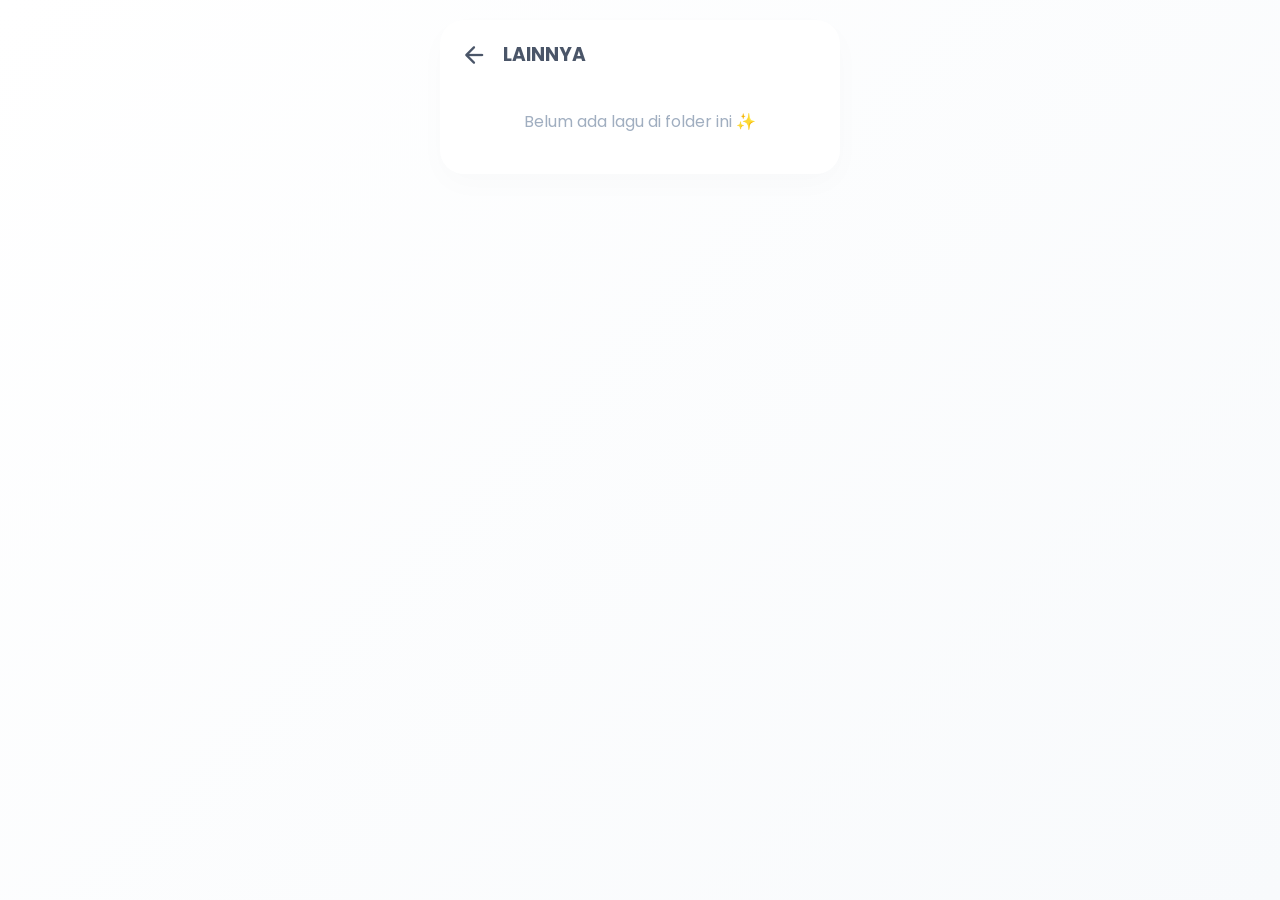
==== commit 49a7e763: "Update playlist.html" ====
--- a/playlist.html
+++ b/playlist.html
@@ -55,7 +55,6 @@
         </div>
     </div>
 
-    <!-- MINI PLAYER -->
     <div class="mini-player hide" id="mini-player">
         <div class="mini-song-info">
             <h4 id="mini-title">Judul Lagu</h4>
@@ -112,7 +111,7 @@
                 { title: "Blind", artist: "ENHYPEN", url: "https://cdn.jsdelivr.net/gh/dear-girletterz/Music-Player@main/Lagu/blind.mp3?v=2" }, 
                 { title: "Orange Flower (You Complete Me)", artist: "ENHYPEN", url: "https://cdn.jsdelivr.net/gh/dear-girletterz/Music-Player@main/Lagu/orangeflower.mp3?v=2" }
             ],
-          
+            
             enhypen2: [
                 { title: "One In A Billion", artist: "ENHYPEN", url: "https://cdn.jsdelivr.net/gh/dear-girletterz/Music-Player@main/Lagu/oneinabillion.mp3?v=2" }, 
                 { title: "Criminal Love", artist: "ENHYPEN", url: "https://cdn.jsdelivr.net/gh/dear-girletterz/Music-Player@main/Lagu/criminallove.mp3?v=2" }, 
@@ -149,19 +148,8 @@
                 { title: "I&Credible (I-LAND)", artist: "ENHYPEN", url: "https://cdn.jsdelivr.net/gh/dear-girletterz/Music-Player@main/Lagu/incredible.mp3?v=2" }, 
                 { title: "Calling (Run To You)", artist: "ENHYPEN", url: "https://cdn.jsdelivr.net/gh/dear-girletterz/Music-Player@main/Lagu/calling.mp3?v=2" }
             ],
-           
-            hearts2hearts: [
-                { title: "The Chase", artist: "HEARTS2HEARTS", url: "https://cdn.jsdelivr.net/gh/dear-girletterz/Music-Player@main/Lagu2/thechase.mp3?v=2" }, 
-                { title: "Butterflies", artist: "HEARTS2HEARTS", url: "https://cdn.jsdelivr.net/gh/dear-girletterz/Music-Player@main/Lagu2/butterflies.mp3?v=2" }, 
-                { title: "Style", artist: "HEARTS2HEARTS", url: "https://cdn.jsdelivr.net/gh/dear-girletterz/Music-Player@main/Lagu2/style.mp3?v=2" }, 
-                { title: "Focus", artist: "HEARTS2HEARTS", url: "https://cdn.jsdelivr.net/gh/dear-girletterz/Music-Player@main/Lagu2/focus.mp3?v=2" }, 
-                { title: "Apple Pie", artist: "HEARTS2HEARTS", url: "https://cdn.jsdelivr.net/gh/dear-girletterz/Music-Player@main/Lagu2/applepie.mp3?v=2" }, 
-                { title: "Pretty Please", artist: "HEARTS2HEARTS", url: "https://cdn.jsdelivr.net/gh/dear-girletterz/Music-Player@main/Lagu2/prettyplease.mp3?v=2" }, 
-                { title: "Flutter", artist: "HEARTS2HEARTS", url: "https://cdn.jsdelivr.net/gh/dear-girletterz/Music-Player@main/Lagu2/flutter.mp3?v=2" }, 
-                { title: "Blue Moon", artist: "HEARTS2HEARTS", url: "https://cdn.jsdelivr.net/gh/dear-girletterz/Music-Player@main/Lagu2/bluemoon.mp3?v=2" }, 
-                { title: "Rude!", artist: "HEARTS2HEARTS", url: "https://cdn.jsdelivr.net/gh/dear-girletterz/Music-Player@main/Lagu2/rude.mp3?v=2" }
-            ],
-            cortis: [
+            
+            cortis1: [
                 { title: "What You Want", artist: "CORTIS", url: "https://cdn.jsdelivr.net/gh/dear-girletterz/Music-Player@main/Lagu3/wyw.mp3?v=2" }, 
                 { title: "GO!", artist: "CORTIS", url: "https://cdn.jsdelivr.net/gh/dear-girletterz/Music-Player@main/Lagu3/go.mp3?v=2" }, 
                 { title: "FaSHioN", artist: "CORTIS", url: "https://cdn.jsdelivr.net/gh/dear-girletterz/Music-Player@main/Lagu3/fashion.mp3?v=2" }, 
@@ -174,31 +162,11 @@
                 { title: "Acai", artist: "CORTIS", url: "https://cdn.jsdelivr.net/gh/dear-girletterz/Music-Player@main/Lagu3/acai.mp3?v=2" }, 
                 { title: "Wassup", artist: "CORTIS", url: "https://cdn.jsdelivr.net/gh/dear-girletterz/Music-Player@main/Lagu3/wassup.mp3?v=2" }, 
                 { title: "Blue Lips", artist: "CORTIS", url: "https://cdn.jsdelivr.net/gh/dear-girletterz/Music-Player@main/Lagu3/bluelips.mp3?v=2" }
-            ],
-            babymonster: [
-                { title: "Dream", artist: "BABYMONSTER", url: "https://cdn.jsdelivr.net/gh/dear-girletterz/Music-Player@main/Lagu4/dream.mp3?v=2" },
-                { title: "Batter Up", artist: "BABYMONSTER", url: "https://cdn.jsdelivr.net/gh/dear-girletterz/Music-Player@main/Lagu4/batterup.mp3?v=2" }, 
-                { title: "Stuck In The Middle", artist: "BABYMONSTER", url: "https://cdn.jsdelivr.net/gh/dear-girletterz/Music-Player@main/Lagu5/stuckinthemiddle.mp3?v=2" }, 
-                { title: "Sheesh", artist: "BABYMONSTER", url: "https://cdn.jsdelivr.net/gh/dear-girletterz/Music-Player@main/Lagu4/sheesh.mp3?v=2" }, 
-                { title: "Like That", artist: "BABYMONSTER", url: "https://cdn.jsdelivr.net/gh/dear-girletterz/Music-Player@main/Lagu4/forever.mp3?v=2" }, 
-                { title: "Clik Clak", artist: "BABYMONSTER", url: "https://cdn.jsdelivr.net/gh/dear-girletterz/Music-Player@main/Lagu4/clikclak.mp3?v=2" },
-                { title: "Drip", artist: "BABYMONSTER", url: "https://cdn.jsdelivr.net/gh/dear-girletterz/Music-Player@main/Lagu4/drip.mp3?v=2" },
-                { title: "Love, Maybe", artist: "BABYMONSTER", url: "https://cdn.jsdelivr.net/gh/dear-girletterz/Music-Player@main/Lagu4/lovemaybe.mp3?v=2" }, 
-                { title: "Really Like You", artist: "BABYMONSTER", url: "https://cdn.jsdelivr.net/gh/dear-girletterz/Music-Player@main/Lagu4/reallylikeyou.mp3?v=2" }, 
-                { title: "Billionaire", artist: "BABYMONSTER", url: "https://cdn.jsdelivr.net/gh/dear-girletterz/Music-Player@main/Lagu4/billionaire.mp3?v=2" }, 
-                { title: "Love In My Heart", artist: "BABYMONSTER", url: "https://cdn.jsdelivr.net/gh/dear-girletterz/Music-Player@main/Lagu4/loveinmyheartt.mp3?v=2" }, 
-                { title: "Woke Up In Tokyo (Asa & Ruka)", artist: "BABYMONSTER", url: "https://cdn.jsdelivr.net/gh/dear-girletterz/Music-Player@main/Lagu4/wokeupintokyo.mp3?v=2" }, 
-                { title: "Ghost", artist: "BABYMONSTER", url: "https://cdn.jsdelivr.net/gh/dear-girletterz/Music-Player@main/Lagu4/ghost.mp3?v=2" }, 
-                { title: "Hot Sauce", artist: "BABYMONSTER", url: "https://cdn.jsdelivr.net/gh/dear-girletterz/Music-Player@main/Lagu4/hotsauce.mp3?v=2" }, 
-                { title: "We Go Up", artist: "BABYMONSTER", url: "https://cdn.jsdelivr.net/gh/dear-girletterz/Music-Player@main/Lagu4/wegoup.mp3?v=2" }, 
-                { title: "Psycho", artist: "BABYMONSTER", url: "https://cdn.jsdelivr.net/gh/dear-girletterz/Music-Player@main/Lagu4/pshyo.mp3?v=2" }, 
-                { title: "Supa Dupa Luv", artist: "BABYMONSTER", url: "https://cdn.jsdelivr.net/gh/dear-girletterz/Music-Player@main/Lagu4/supadupaluv.mp3?v=2" }, 
-                { title: "Wild", artist: "BABYMONSTER", url: "https://cdn.jsdelivr.net/gh/dear-girletterz/Music-Player@main/Lagu4/wild.mp3?v=2" }, 
-                { title: "Choom", artist: "BABYMONSTER", url: "https://cdn.jsdelivr.net/gh/dear-girletterz/Music-Player@main/Lagu4/choom.mp3?v=2" },
-                { title: "Locked In", artist: "BABYMONSTER", url: "https://cdn.jsdelivr.net/gh/dear-girletterz/Music-Player@main/Lagu4/lockedin.mp3?v=2" }
-            ],
-            
-            lngshot: [
+            ], 
+
+            cortis2: [], 
+                
+            lngshot1: [
                 { title: "Moonwalkin'", artist: "LNGSHOT", url: "https://cdn.jsdelivr.net/gh/dear-girletterz/Music-Player@main/Lagu5/moonwalkin.mp3?v=2" }, 
                 { title: "Are You Ready", artist: "LNGSHOT", url: "https://cdn.jsdelivr.net/gh/dear-girletterz/Music-Player@main/Lagu5/areyouready.mp3?v=2" },
                 { title: "Trust Myself (Ryul)", artist: "LNGSHOT", url: "https://cdn.jsdelivr.net/gh/dear-girletterz/Music-Player@main/Lagu5/trustmyself.mp3?v=2" },  
@@ -226,14 +194,55 @@
                 { title: "Public Enemy 4Shomix", artist: "LNGSHOT", url: "https://cdn.jsdelivr.net/gh/dear-girletterz/Music-Player@main/Lagu5/publicenemy.mp3?v=2" }, 
                 { title: "Fire With Fire", artist: "LNGSHOT", url: "https://cdn.jsdelivr.net/gh/dear-girletterz/Music-Player@main/Lagu5/firewithfire.mp3?v=2" }, 
                 { title: "Annyeonghaseyo (Ryul dll)", artist: "LNGSHOT", url: "https://cdn.jsdelivr.net/gh/dear-girletterz/Music-Player@main/Lagu5/annyeonghaseyo.mp3?v=2" }, 
-                { title: "Lullaby Remix (Louis dll)", artist: "Louis dll)", url: "https://cdn.jsdelivr.net/gh/dear-girletterz/Music-Player@main/Lagu5/lullaby.mp3?v=2" }, 
-                { title: "All I Wanna Do (Jay Park)", artist: "LNGSHOT", url: "https://cdn.jsdelivr.net/gh/dear-girletterz/Music-Player@main/Lagu5/alliwannado.mp3?v=2" }, 
-                { title: "JOAH (Jay Park)", artist: "LNGSHOT", url: "https://cdn.jsdelivr.net/gh/dear-girletterz/Music-Player@main/Lagu/Joah.mp3?v=2" }, 
-                { title: "Remedy (Jay Park)", artist: "LNGSHOT", url: "https://cdn.jsdelivr.net/gh/dear-girletterz/Music-Player@main/Lagu5/remedy.mp3?v=2" }, 
-                { title: "Mommae (Jay Park)", artist: "LNGSHOT", url: "https://cdn.jsdelivr.net/gh/dear-girletterz/Music-Player@main/Lagu5/mommae.mp3?v=2" }
-            ], 
-            
-            illit: [
+                { title: "Lullaby Remix", artist: "LNGSHOT", url: "https://cdn.jsdelivr.net/gh/dear-girletterz/Music-Player@main/Lagu5/lullaby.mp3?v=2" }, 
+                { title: "All I Wanna Do", artist: "Jay Park", url: "https://cdn.jsdelivr.net/gh/dear-girletterz/Music-Player@main/Lagu5/alliwannado.mp3?v=2" }, 
+                { title: "JOAH", artist: "Jay Park", url: "https://cdn.jsdelivr.net/gh/dear-girletterz/Music-Player@main/Lagu5/Joah.mp3?v=2" }, 
+                { title: "Remedy", artist: "Jay Park", url: "https://cdn.jsdelivr.net/gh/dear-girletterz/Music-Player@main/Lagu5/remedy.mp3?v=2" }, 
+                { title: "Mommae", artist: "Jay Park", url: "https://cdn.jsdelivr.net/gh/dear-girletterz/Music-Player@main/Lagu5/mommae.mp3?v=2" }
+            ],
+    
+            lngshot2: [], 
+                
+            hearts2hearts1: [
+                { title: "The Chase", artist: "HEARTS2HEARTS", url: "https://cdn.jsdelivr.net/gh/dear-girletterz/Music-Player@main/Lagu2/thechase.mp3?v=2" }, 
+                { title: "Butterflies", artist: "HEARTS2HEARTS", url: "https://cdn.jsdelivr.net/gh/dear-girletterz/Music-Player@main/Lagu2/butterflies.mp3?v=2" }, 
+                { title: "Style", artist: "HEARTS2HEARTS", url: "https://cdn.jsdelivr.net/gh/dear-girletterz/Music-Player@main/Lagu2/style.mp3?v=2" }, 
+                { title: "Focus", artist: "HEARTS2HEARTS", url: "https://cdn.jsdelivr.net/gh/dear-girletterz/Music-Player@main/Lagu2/focus.mp3?v=2" }, 
+                { title: "Apple Pie", artist: "HEARTS2HEARTS", url: "https://cdn.jsdelivr.net/gh/dear-girletterz/Music-Player@main/Lagu2/applepie.mp3?v=2" }, 
+                { title: "Pretty Please", artist: "HEARTS2HEARTS", url: "https://cdn.jsdelivr.net/gh/dear-girletterz/Music-Player@main/Lagu2/prettyplease.mp3?v=2" }, 
+                { title: "Flutter", artist: "HEARTS2HEARTS", url: "https://cdn.jsdelivr.net/gh/dear-girletterz/Music-Player@main/Lagu2/flutter.mp3?v=2" }, 
+                { title: "Blue Moon", artist: "HEARTS2HEARTS", url: "https://cdn.jsdelivr.net/gh/dear-girletterz/Music-Player@main/Lagu2/bluemoon.mp3?v=2" }, 
+                { title: "Rude!", artist: "HEARTS2HEARTS", url: "https://cdn.jsdelivr.net/gh/dear-girletterz/Music-Player@main/Lagu2/rude.mp3?v=2" }
+            ],
+
+            hearts2hearts2: [], 
+           
+            babymonster1: [
+                { title: "Dream", artist: "BABYMONSTER", url: "https://cdn.jsdelivr.net/gh/dear-girletterz/Music-Player@main/Lagu4/dream.mp3?v=2" },
+                { title: "Batter Up", artist: "BABYMONSTER", url: "https://cdn.jsdelivr.net/gh/dear-girletterz/Music-Player@main/Lagu4/batterup.mp3?v=2" }, 
+                { title: "Stuck In The Middle", artist: "BABYMONSTER", url: "https://cdn.jsdelivr.net/gh/dear-girletterz/Music-Player@main/Lagu5/stuckinthemiddle.mp3?v=2" }, 
+                { title: "Sheesh", artist: "BABYMONSTER", url: "https://cdn.jsdelivr.net/gh/dear-girletterz/Music-Player@main/Lagu4/sheesh.mp3?v=2" }, 
+                { title: "Like That", artist: "BABYMONSTER", url: "https://cdn.jsdelivr.net/gh/dear-girletterz/Music-Player@main/Lagu4/forever.mp3?v=2" }, 
+                { title: "Clik Clak", artist: "BABYMONSTER", url: "https://cdn.jsdelivr.net/gh/dear-girletterz/Music-Player@main/Lagu4/clikclak.mp3?v=2" },
+                { title: "Drip", artist: "BABYMONSTER", url: "https://cdn.jsdelivr.net/gh/dear-girletterz/Music-Player@main/Lagu4/drip.mp3?v=2" },
+                { title: "Love, Maybe", artist: "BABYMONSTER", url: "https://cdn.jsdelivr.net/gh/dear-girletterz/Music-Player@main/Lagu4/lovemaybe.mp3?v=2" }, 
+                { title: "Really Like You", artist: "BABYMONSTER", url: "https://cdn.jsdelivr.net/gh/dear-girletterz/Music-Player@main/Lagu4/reallylikeyou.mp3?v=2" }, 
+                { title: "Billionaire", artist: "BABYMONSTER", url: "https://cdn.jsdelivr.net/gh/dear-girletterz/Music-Player@main/Lagu4/billionaire.mp3?v=2" }, 
+                { title: "Love In My Heart", artist: "BABYMONSTER", url: "https://cdn.jsdelivr.net/gh/dear-girletterz/Music-Player@main/Lagu4/loveinmyheartt.mp3?v=2" }, 
+                { title: "Woke Up In Tokyo", artist: "BABYMONSTER", url: "https://cdn.jsdelivr.net/gh/dear-girletterz/Music-Player@main/Lagu4/wokeupintokyo.mp3?v=2" }, 
+                { title: "Ghost", artist: "BABYMONSTER", url: "https://cdn.jsdelivr.net/gh/dear-girletterz/Music-Player@main/Lagu4/ghost.mp3?v=2" }, 
+                { title: "Hot Sauce", artist: "BABYMONSTER", url: "https://cdn.jsdelivr.net/gh/dear-girletterz/Music-Player@main/Lagu4/hotsauce.mp3?v=2" }, 
+                { title: "We Go Up", artist: "BABYMONSTER", url: "https://cdn.jsdelivr.net/gh/dear-girletterz/Music-Player@main/Lagu4/wegoup.mp3?v=2" }, 
+                { title: "Psycho", artist: "BABYMONSTER", url: "https://cdn.jsdelivr.net/gh/dear-girletterz/Music-Player@main/Lagu4/pshyo.mp3?v=2" }, 
+                { title: "Supa Dupa Luv", artist: "BABYMONSTER", url: "https://cdn.jsdelivr.net/gh/dear-girletterz/Music-Player@main/Lagu4/supadupaluv.mp3?v=2" }, 
+                { title: "Wild", artist: "BABYMONSTER", url: "https://cdn.jsdelivr.net/gh/dear-girletterz/Music-Player@main/Lagu4/wild.mp3?v=2" }, 
+                { title: "Choom", artist: "BABYMONSTER", url: "https://cdn.jsdelivr.net/gh/dear-girletterz/Music-Player@main/Lagu4/choom.mp3?v=2" },
+                { title: "Locked In", artist: "BABYMONSTER", url: "https://cdn.jsdelivr.net/gh/dear-girletterz/Music-Player@main/Lagu4/lockedin.mp3?v=2" }
+            ],
+
+            babymonster2: [],
+            
+            illit1: [
                 { title: "Magnetic", artist: "ILLIT", url: "https://cdn.jsdelivr.net/gh/dear-girletterz/Music-Player@main/Lagu6/magnetic.mp3?v=2" }, 
                 { title: "My World", artist: "ILLIT", url: "https://cdn.jsdelivr.net/gh/dear-girletterz/Music-Player@main/Lagu6/myworld.mp3?v=2" },
                 { title: "Midnight Fiction", artist: "ILLIT", url: "https://cdn.jsdelivr.net/gh/dear-girletterz/Music-Player@main/Lagu6/midnightfiction.mp3?v=2" },  
@@ -265,8 +274,16 @@
                 { title: "Paw, Paw!", artist: "ILLIT", url: "https://cdn.jsdelivr.net/gh/dear-girletterz/Music-Player@main/Lagu6/pawpaw.mp3?v=2" }, 
                 { title: "Mamihlapinatapai", artist: "ILLIT", url: "https://cdn.jsdelivr.net/gh/dear-girletterz/Music-Player@main/Lagu6/mamihlapinatapai.mp3?v=2" }, 
                 { title: "Love, Older You", artist: "ILLIT", url: "https://cdn.jsdelivr.net/gh/dear-girletterz/Music-Player@main/Lagu6/loveolderyou.mp3?v=2" } 
-            ],
-            bts: [], blackpink: [], txt: [], aespa: [], nct: [], treasure: [], lainnya: []
+            ], 
+            
+            illit2: [],
+            aespa1: [], aespa2: [],
+            txt1: [], txt2: [],
+            nct1: [], nct2: [],
+            treasure1: [], treasure2: [],
+            blackpink1: [], blackpink2: [],
+            bts1: [], bts2: [],
+            lainnya: []
         };
 
         let currentPlaylist = [];
@@ -283,8 +300,11 @@
             currentPlaylist = allPlaylists[currentPlaylistName] || [];
             
             let displayTitle = currentPlaylistName.toUpperCase();
-            if(displayTitle === "ENHYPEN1") displayTitle = "ENHYPEN 1";
-            if(displayTitle === "ENHYPEN2") displayTitle = "ENHYPEN 2";
+            const formatGrup = ['enhypen', 'cortis', 'lngshot', 'hearts2hearts', 'babymonster', 'illit', 'aespa', 'txt', 'nct', 'treasure', 'blackpink', 'bts'];
+            formatGrup.forEach(grup => {
+                if (currentPlaylistName === grup + '1') displayTitle = (grup === 'hearts2hearts' ? 'H2H' : grup.toUpperCase()) + " 1";
+                if (currentPlaylistName === grup + '2') displayTitle = (grup === 'hearts2hearts' ? 'H2H' : grup.toUpperCase()) + " 2";
+            });
             document.getElementById('playlist-title').innerText = displayTitle;
             
             renderSongList();
@@ -293,19 +313,31 @@
 
         function setDynamicBackground(folderLower) {
             if (['enhypen1', 'enhypen2'].includes(folderLower)) {
-                document.body.style.background = "linear-gradient(135deg, #e0f2fe 0%, #f8fafc 100%)"; 
-            } else if (['hearts2hearts', 'blackpink'].includes(folderLower)) {
-                document.body.style.background = "linear-gradient(135deg, #fce7f3 0%, #f8fafc 100%)"; 
-            } else if (['babymonster', 'txt'].includes(folderLower)) {
-                document.body.style.background = "linear-gradient(135deg, #fee2e2 0%, #f8fafc 100%)"; 
-            } else if (['cortis', 'nct'].includes(folderLower)) {
-                document.body.style.background = "linear-gradient(135deg, #dcfce7 0%, #f8fafc 100%)"; 
-            } else if (['aespa', 'lngshot'].includes(folderLower)) {
-                document.body.style.background = "linear-gradient(135deg, #e5e7eb 0%, #f8fafc 100%)"; 
-            } else if (['bts', 'illit'].includes(folderLower)) {
-                document.body.style.background = "linear-gradient(135deg, #f3e8ff 0%, #f8fafc 100%)"; 
+                document.body.style.background = "linear-gradient(135deg, #e0f2fe 0%, #f8fafc 100%)"; // Biru
+            } else if (['cortis1', 'cortis2'].includes(folderLower)) {
+                document.body.style.background = "linear-gradient(135deg, #dcfce7 0%, #f8fafc 100%)"; // Hijau
+            } else if (['lngshot1', 'lngshot2'].includes(folderLower)) {
+                document.body.style.background = "linear-gradient(135deg, #f3f4f6 0%, #f8fafc 100%)"; // Abu-abu
+            } else if (['hearts2hearts1', 'hearts2hearts2'].includes(folderLower)) {
+                document.body.style.background = "linear-gradient(135deg, #fff6f0 0%, #f8fafc 100%)"; // Peach
+            } else if (['babymonster1', 'babymonster2'].includes(folderLower)) {
+                document.body.style.background = "linear-gradient(135deg, #fce7f3 0%, #f8fafc 100%)"; // Pink
+            } else if (['illit1', 'illit2'].includes(folderLower)) {
+                document.body.style.background = "linear-gradient(135deg, #fecaca 0%, #f8fafc 100%)"; // Merah
+            } else if (['aespa1', 'aespa2'].includes(folderLower)) {
+                document.body.style.background = "linear-gradient(135deg, #f3e8ff 0%, #f8fafc 100%)"; // Ungu (BTS sebelumnya)
+            } else if (['txt1', 'txt2'].includes(folderLower)) {
+                document.body.style.background = "linear-gradient(135deg, #fffdf0 0%, #f8fafc 100%)"; // Kuning Muda sekali
+            } else if (['nct1', 'nct2'].includes(folderLower)) {
+                document.body.style.background = "linear-gradient(135deg, #fff7ed 0%, #f8fafc 100%)"; // Oranye
+            } else if (['treasure1', 'treasure2'].includes(folderLower)) {
+                document.body.style.background = "linear-gradient(135deg, #f7f3f0 0%, #f8fafc 100%)"; // Milo muda soft
+            } else if (['blackpink1', 'blackpink2'].includes(folderLower)) {
+                document.body.style.background = "linear-gradient(135deg, #fdf2f2 0%, #f8fafc 100%)"; // Maroon sangat soft mendekati pink/merah
+            } else if (['bts1', 'bts2'].includes(folderLower)) {
+                document.body.style.background = "linear-gradient(135deg, #ebebeb 0%, #f8fafc 100%)"; // Abu agak tua sedikit kalem
             } else {
-                document.body.style.background = "linear-gradient(135deg, #f1f5f9 0%, #f8fafc 100%)"; 
+                document.body.style.background = "linear-gradient(135deg, #ffffff 0%, #f8fafc 100%)"; // Putih
             }
         }
 
@@ -356,27 +388,36 @@
         function nextSong() {
             if (currentPlaylist.length === 0) return;
             
-            // LOGIKA JEMBATAN OTOMATIS ENHYPEN 1 -> ENHYPEN 2
             if (currentIndex === currentPlaylist.length - 1) {
-                if (currentPlaylistName === 'enhypen1') {
-                    // Ubah URL browser tanpa reload halaman
-                    const newUrl = window.location.protocol + "//" + window.location.host + window.location.pathname + '?grup=enhypen2';
+                const mapGrupLanjutan = {
+                    'enhypen1': 'enhypen2',
+                    'cortis1': 'cortis2',
+                    'lngshot1': 'lngshot2',
+                    'hearts2hearts1': 'hearts2hearts2',
+                    'babymonster1': 'babymonster2',
+                    'illit1': 'illit2',
+                    'aespa1': 'aespa2',
+                    'txt1': 'txt2',
+                    'nct1': 'nct2',
+                    'treasure1': 'treasure2',
+                    'blackpink1': 'blackpink2',
+                    'bts1': 'bts2'
+                };
+
+                if (mapGrupLanjutan[currentPlaylistName]) {
+                    const nextGrup = mapGrupLanjutan[currentPlaylistName];
+                    const newUrl = window.location.protocol + "//" + window.location.host + window.location.pathname + '?grup=' + nextGrup;
                     window.history.pushState({ path: newUrl }, '', newUrl);
                     
-                    // Alihkan data ke playlist ENHYPEN 2
-                    currentPlaylistName = 'enhypen2';
-                    currentPlaylist = allPlaylists['enhypen2'] || [];
-                    document.getElementById('playlist-title').innerText = "ENHYPEN 2";
+                    currentPlaylistName = nextGrup;
+                    currentPlaylist = allPlaylists[nextGrup] || [];
                     
-                    // Render ulang tampilan & setel lagu pertama (indeks 0)
-                    renderSongList();
-                    setDynamicBackground(currentPlaylistName);
+                    initPlaylist();
                     selectSong(0);
                     return; 
                 }
             }
 
-            // Jalur normal (looping dalam satu grup)
             currentIndex = (currentIndex + 1) % currentPlaylist.length;
             selectSong(currentIndex);
         }
@@ -400,11 +441,17 @@
 
                 miniPlayer.className = "mini-player"; 
                 if (['enhypen1', 'enhypen2'].includes(currentPlaylistName)) miniPlayer.style.background = "linear-gradient(135deg, #f0f7ff, #e1effe)";
-                else if (['hearts2hearts', 'blackpink'].includes(currentPlaylistName)) miniPlayer.style.background = "linear-gradient(135deg, #fff5f7, #fde8ec)";
-                else if (['babymonster', 'txt'].includes(currentPlaylistName)) miniPlayer.style.background = "linear-gradient(135deg, #fff5f5, #fde8e8)";
-                else if (['cortis', 'nct'].includes(currentPlaylistName)) miniPlayer.style.background = "linear-gradient(135deg, #f3faf4, #e3f7e6)";
-                else if (['aespa', 'lngshot'].includes(currentPlaylistName)) miniPlayer.style.background = "linear-gradient(135deg, #f3f4f6, #e5e7eb)";
-                else if (['bts', 'illit'].includes(currentPlaylistName)) miniPlayer.style.background = "linear-gradient(135deg, #faf5ff, #f3e8ff)";
+                else if (['cortis1', 'cortis2'].includes(currentPlaylistName)) miniPlayer.style.background = "linear-gradient(135deg, #f3faf4, #e3f7e6)";
+                else if (['lngshot1', 'lngshot2'].includes(currentPlaylistName)) miniPlayer.style.background = "linear-gradient(135deg, #f3f4f6, #e5e7eb)";
+                else if (['hearts2hearts1', 'hearts2hearts2'].includes(currentPlaylistName)) miniPlayer.style.background = "linear-gradient(135deg, #fff6f0, #fdede2)";
+                else if (['babymonster1', 'babymonster2'].includes(currentPlaylistName)) miniPlayer.style.background = "linear-gradient(135deg, #fff5f7, #fde8ec)";
+                else if (['illit1', 'illit2'].includes(currentPlaylistName)) miniPlayer.style.background = "linear-gradient(135deg, #fff5f5, #fde8e8)";
+                else if (['aespa1', 'aespa2'].includes(currentPlaylistName)) miniPlayer.style.background = "linear-gradient(135deg, #faf5ff, #f3e8ff)";
+                else if (['txt1', 'txt2'].includes(currentPlaylistName)) miniPlayer.style.background = "linear-gradient(135deg, #fffef2, #fefce8)";
+                else if (['nct1', 'nct2'].includes(currentPlaylistName)) miniPlayer.style.background = "linear-gradient(135deg, #fff7ed, #ffedd5)";
+                else if (['treasure1', 'treasure2'].includes(currentPlaylistName)) miniPlayer.style.background = "linear-gradient(135deg, #f7f3f0, #eee7e0)";
+                else if (['blackpink1', 'blackpink2'].includes(currentPlaylistName)) miniPlayer.style.background = "linear-gradient(135deg, #fdf2f2, #fceaea)";
+                else if (['bts1', 'bts2'].includes(currentPlaylistName)) miniPlayer.style.background = "linear-gradient(135deg, #ebebeb, #e0e0e0)";
                 else miniPlayer.style.background = "linear-gradient(135deg, #fafafa, #f1f1f1)"; 
             }
 
